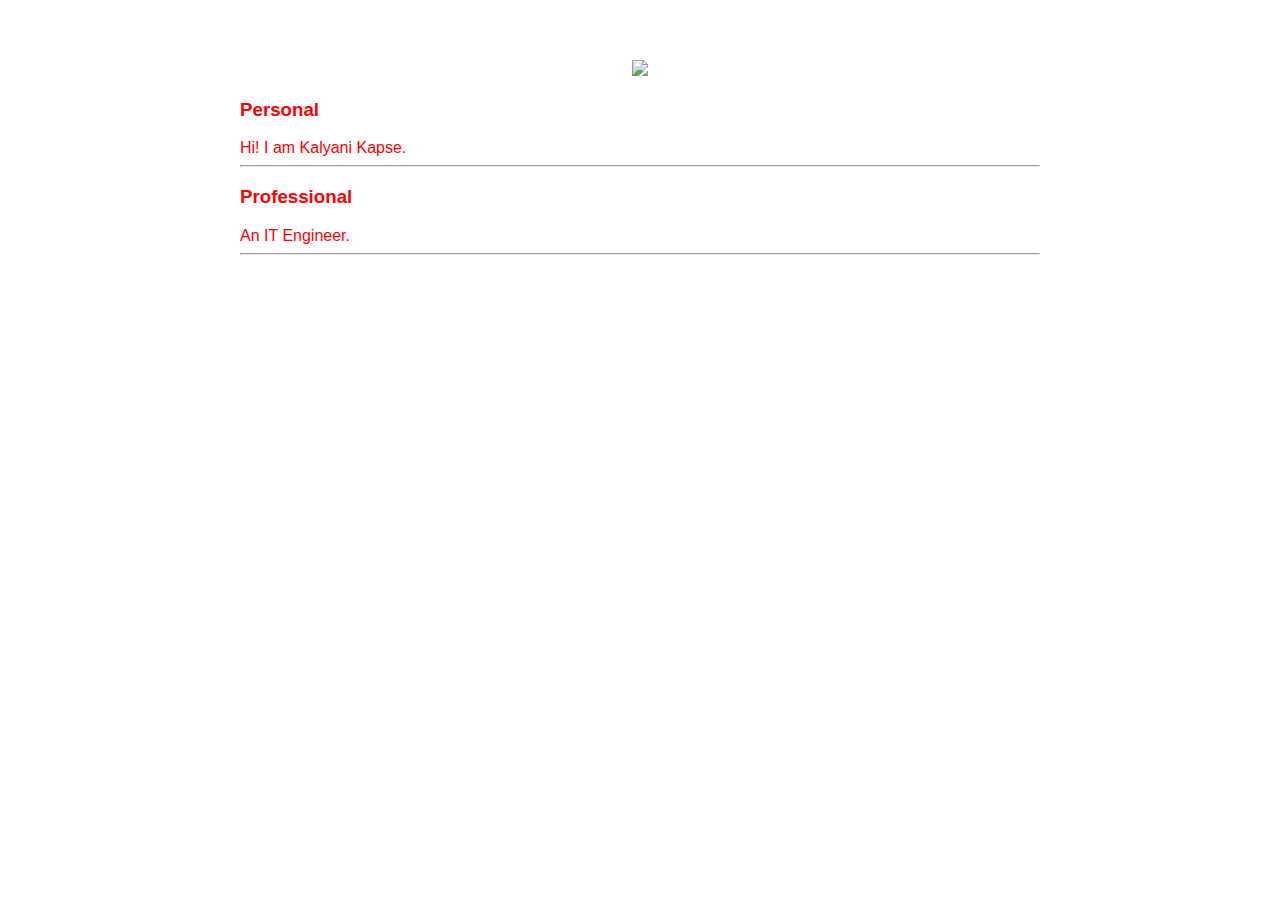
==== ui/index.html @ 34c69d84 "[imad-console] Updates ui/index.html" ====
<!doctype html>
<html>
    <head>
        <link href="/ui/style.css" rel="stylesheet" />
    </head>
    <body>
        <div class="container">
         <div class="center">
            <img id="madi" src="http://www.planwallpaper.com/static/images/wallpapers-7020-7277-hd-wallpapers.jpg" class="img-medium"/>
         </div>
        <h3>Personal</h3>
        <div>
            Hi! I am Kalyani Kapse.
         </div>   
         <hr/>
         <h3>Professional</h3>
        <div>
            An IT Engineer.
         </div>   
         <hr/>
         <div class="footer">
         </div>     
        </div>
        <script type="text/javascript" src="/ui/main.js">
        </script>
    </body>
</html>
---- ui/style.css ----
body {
    font-family: sans-serif;
    margin-top: 60px;
}

.center {
    text-align: center;
}

.text-big {
    font-size: 300%;
}

.bold {
    font-weight: bold;
}

.img-medium {
    height: 200px;
}

.container{
         max-width:800px;
         margin:0 auto;
         color:red;
         font-family:Sans-serif;
         padding-left:20px;
         padding-right:20px;
     }
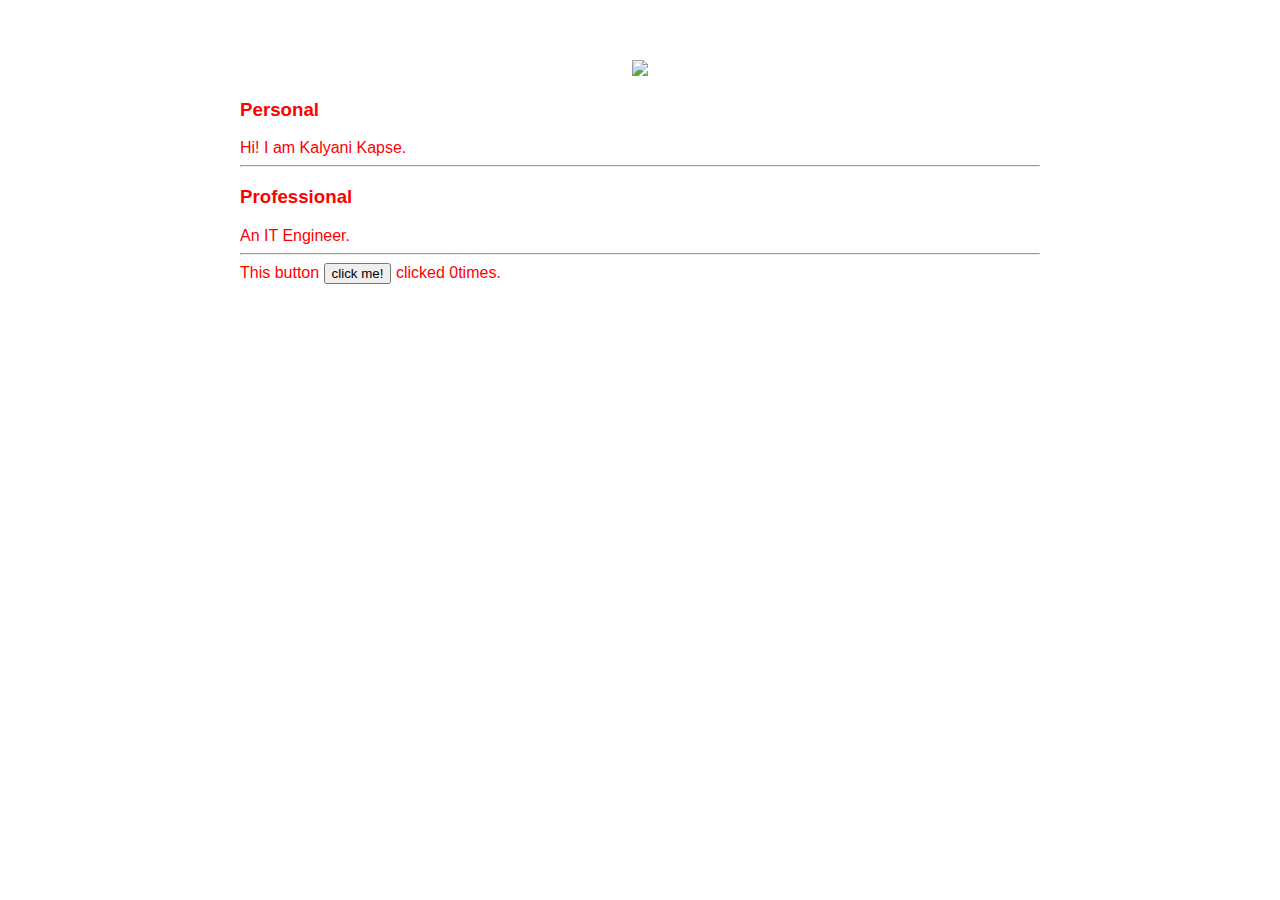
==== commit 48b931d4: "[imad-console] Updates ui/index.html" ====
--- a/ui/index.html
+++ b/ui/index.html
@@ -19,6 +19,7 @@
          </div>   
          <hr/>
          <div class="footer">
+             This button <button id="counter"> click me! </button> clicked <span id="count">0</span>times.
          </div>     
         </div>
         <script type="text/javascript" src="/ui/main.js">
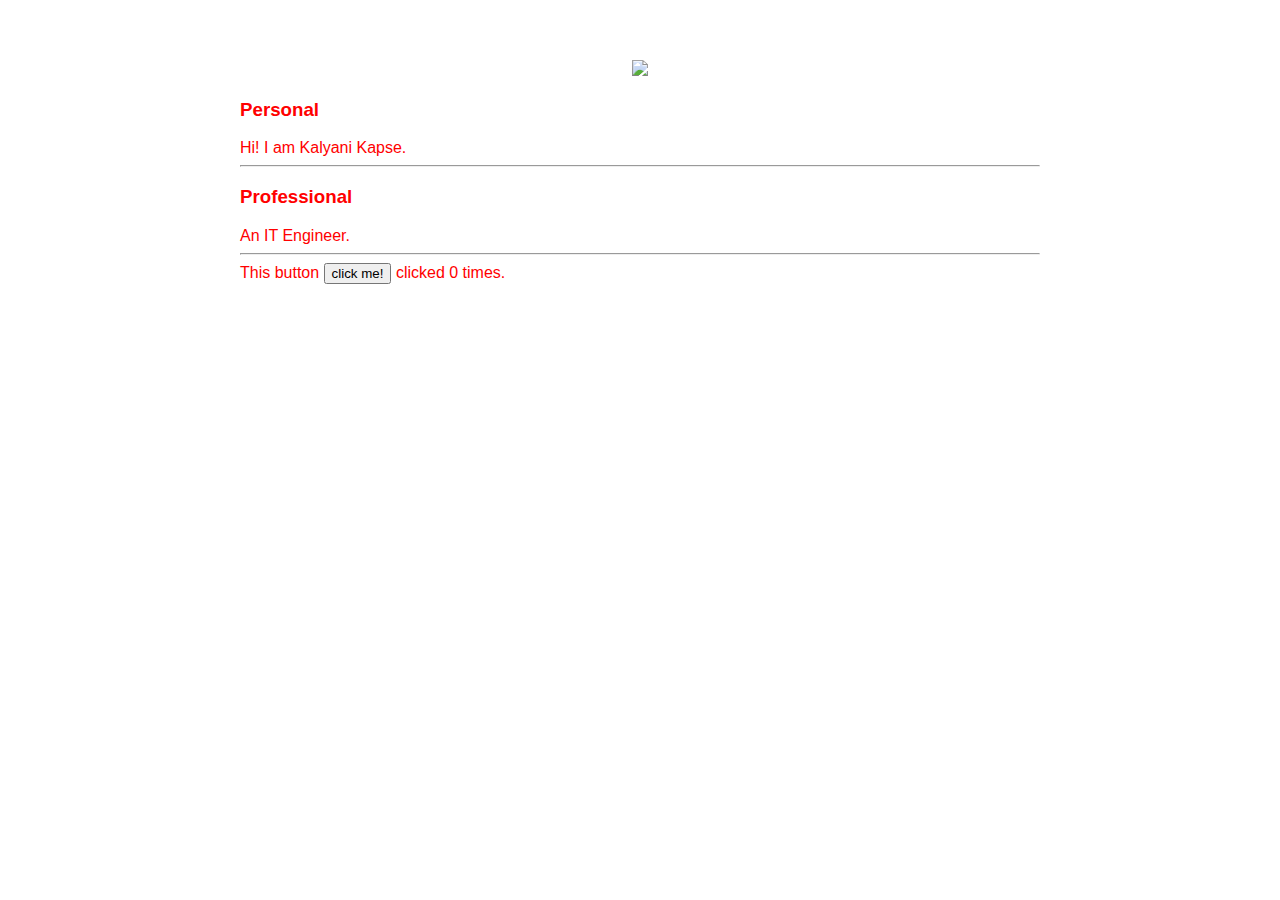
==== commit 99f2facb: "[imad-console] Updates ui/index.html" ====
--- a/ui/index.html
+++ b/ui/index.html
@@ -19,7 +19,7 @@
          </div>   
          <hr/>
          <div class="footer">
-             This button <button id="counter"> click me! </button> clicked <span id="count">0</span>times.
+             This button <button id="counter"> click me! </button> clicked <span id="count">0</span> times.
          </div>     
         </div>
         <script type="text/javascript" src="/ui/main.js">
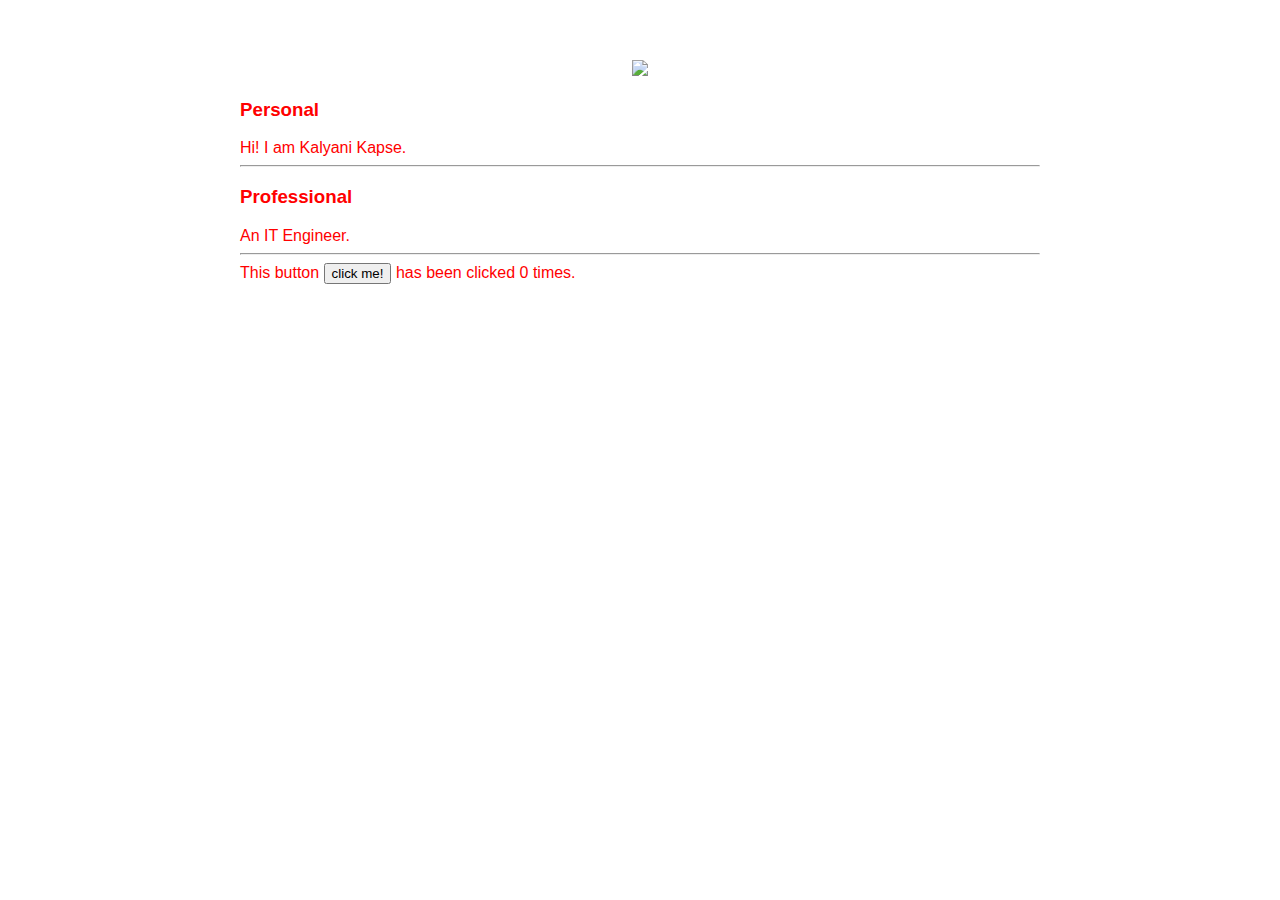
==== commit 4e8a14f7: "[imad-console] Updates ui/index.html" ====
--- a/ui/index.html
+++ b/ui/index.html
@@ -19,7 +19,7 @@
          </div>   
          <hr/>
          <div class="footer">
-             This button <button id="counter"> click me! </button> clicked <span id="count">0</span> times.
+             This button <button id="counter"> click me! </button> has been clicked <span id="count">0</span> times.
          </div>     
         </div>
         <script type="text/javascript" src="/ui/main.js">
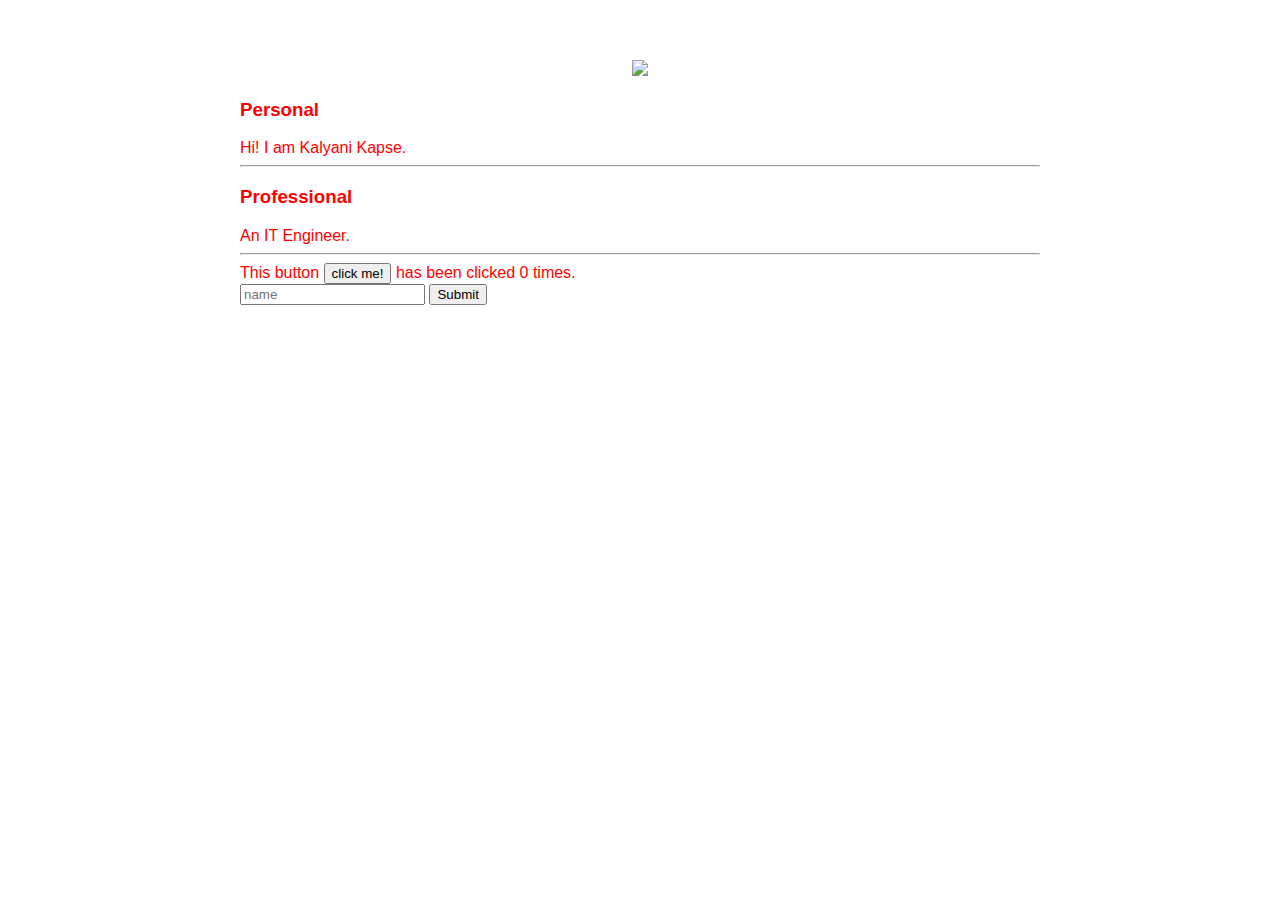
==== commit 6b0328f5: "[imad-console] Updates ui/index.html" ====
--- a/ui/index.html
+++ b/ui/index.html
@@ -20,6 +20,9 @@
          <hr/>
          <div class="footer">
              This button <button id="counter"> click me! </button> has been clicked <span id="count">0</span> times.
+             <br>
+             <input type="text" id="name" placeholder="name"/>
+             <input type="submit" value="Submit" />
          </div>     
         </div>
         <script type="text/javascript" src="/ui/main.js">
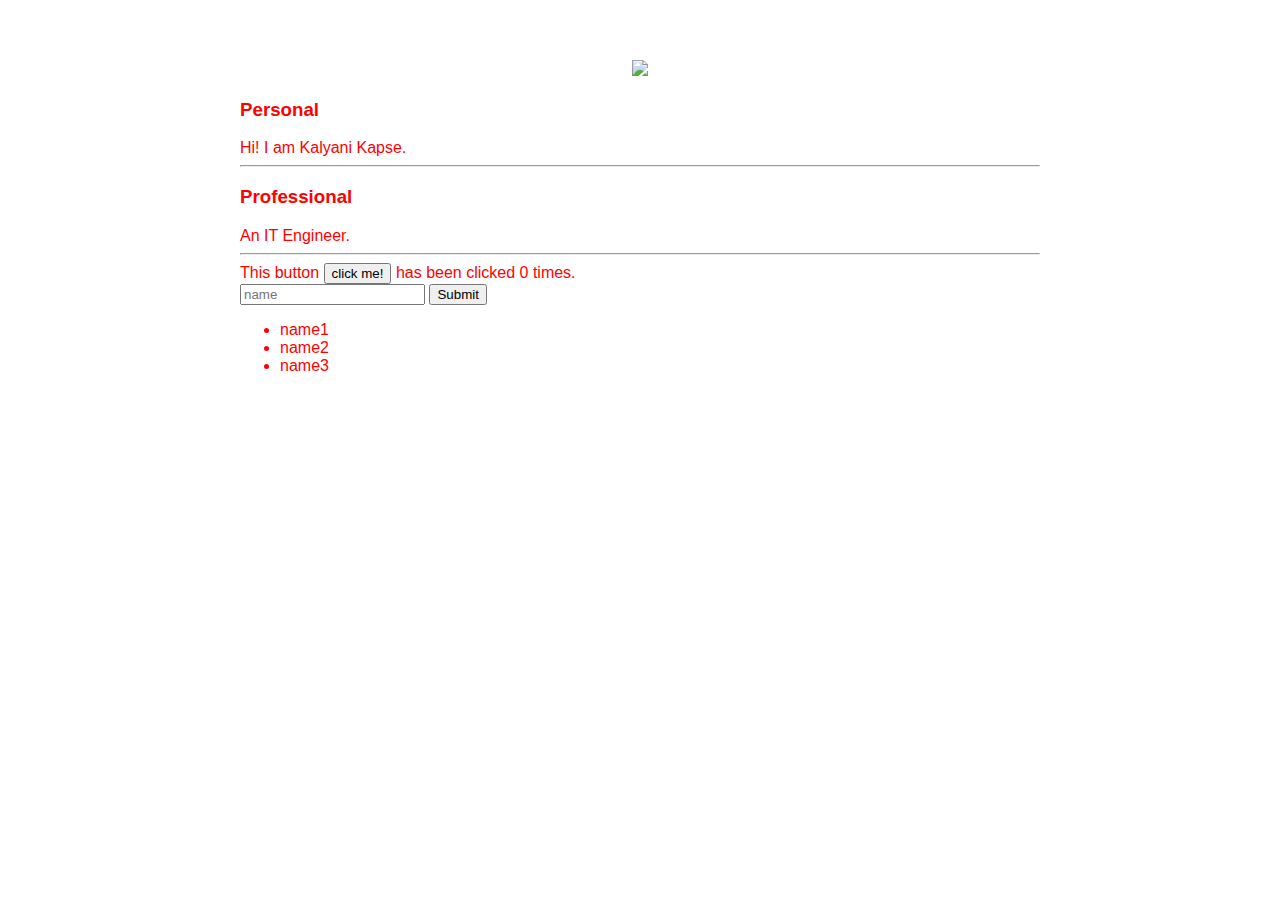
==== commit ec4f8981: "[imad-console] Updates ui/index.html" ====
--- a/ui/index.html
+++ b/ui/index.html
@@ -23,6 +23,11 @@
              <br>
              <input type="text" id="name" placeholder="name"/>
              <input type="submit" value="Submit" />
+             <ul>
+                 <li>name1</li>
+                 <li>name2</li>
+                 <li>name3</li>
+            </ul>     
          </div>     
         </div>
         <script type="text/javascript" src="/ui/main.js">
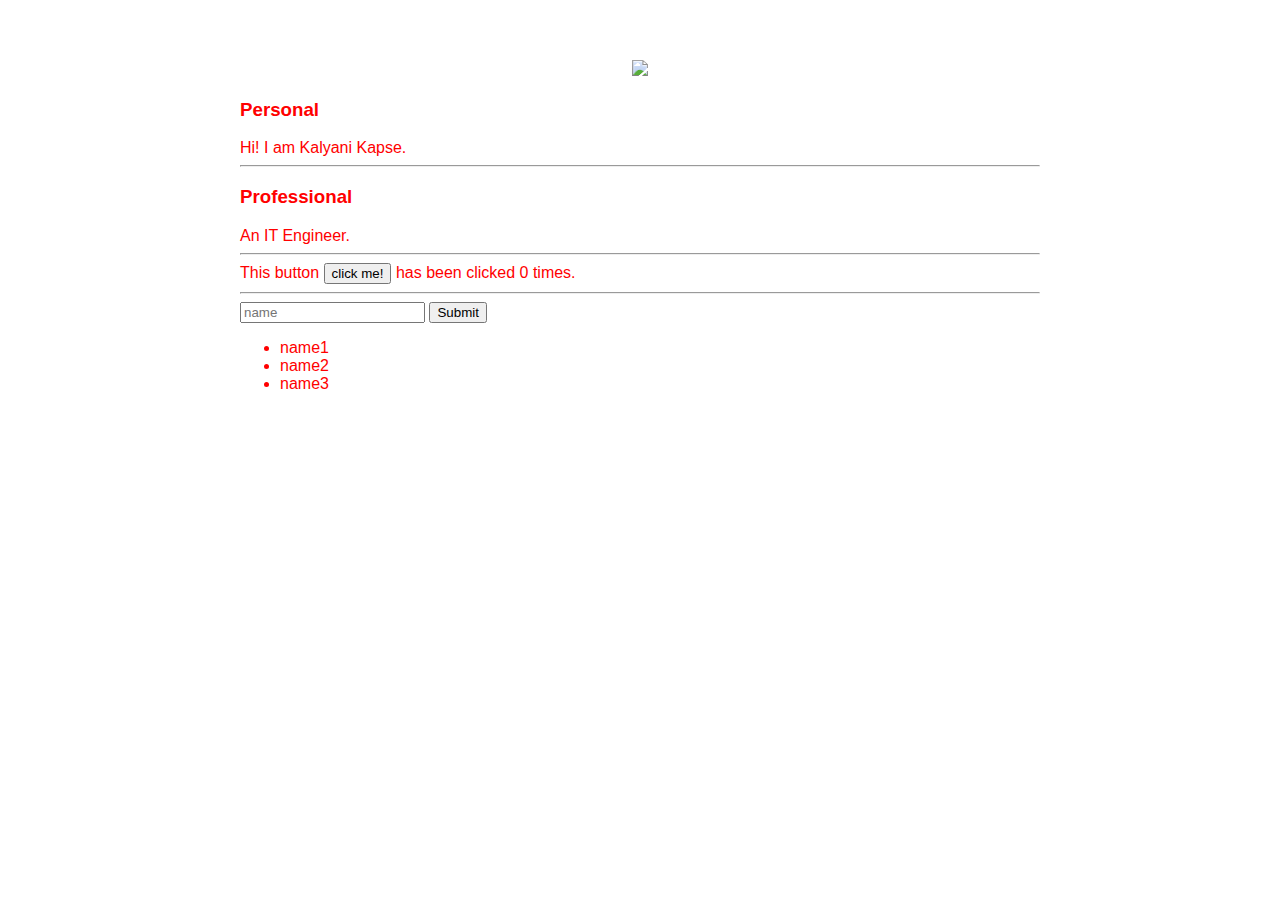
==== commit 75ae3342: "[imad-console] Updates ui/index.html" ====
--- a/ui/index.html
+++ b/ui/index.html
@@ -20,7 +20,7 @@
          <hr/>
          <div class="footer">
              This button <button id="counter"> click me! </button> has been clicked <span id="count">0</span> times.
-             <br>
+             <hr/>
              <input type="text" id="name" placeholder="name"/>
              <input type="submit" value="Submit" />
              <ul>
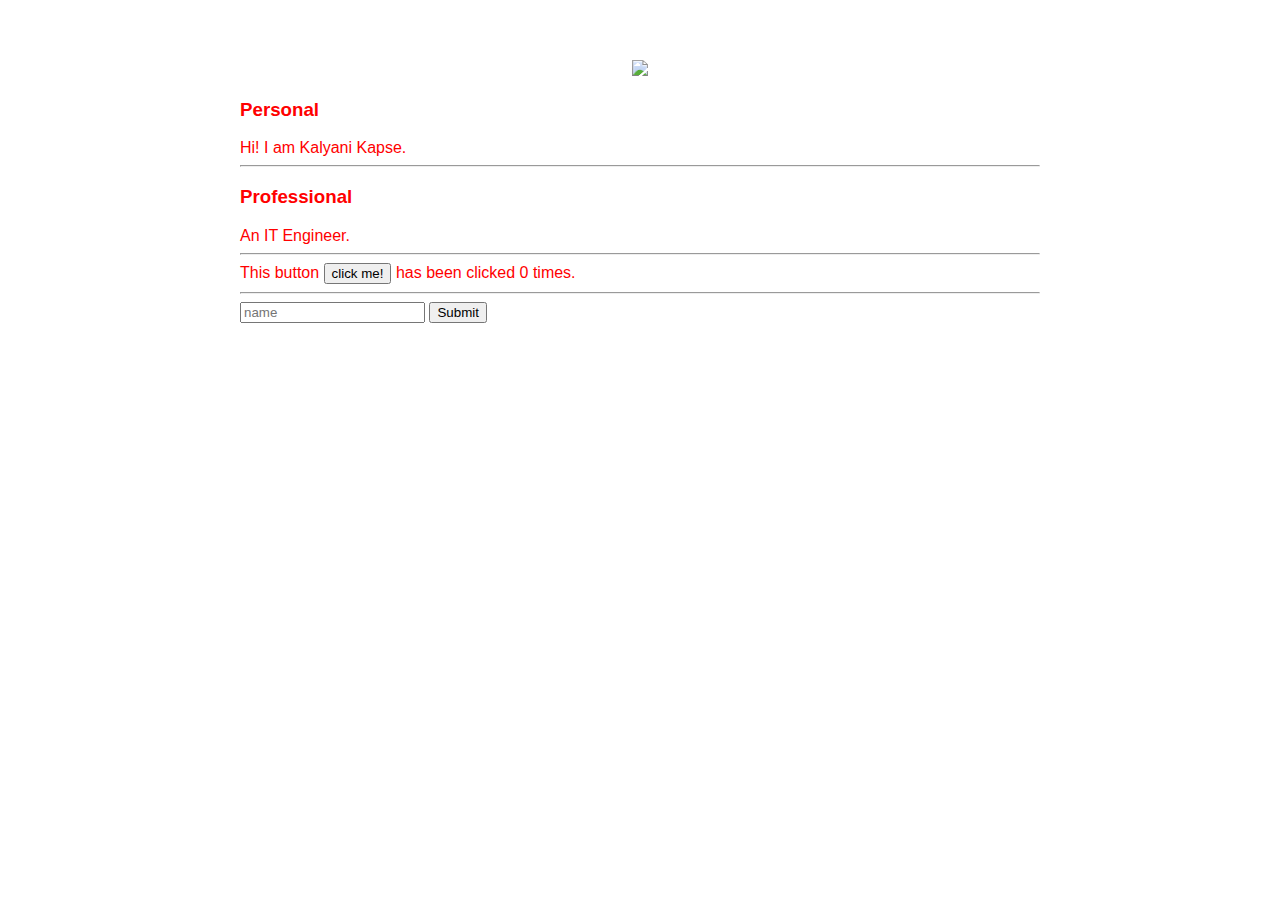
==== commit 6de9997c: "[imad-console] Updates ui/index.html" ====
--- a/ui/index.html
+++ b/ui/index.html
@@ -22,11 +22,8 @@
              This button <button id="counter"> click me! </button> has been clicked <span id="count">0</span> times.
              <hr/>
              <input type="text" id="name" placeholder="name"/>
-             <input type="submit" value="Submit" />
-             <ul>
-                 <li>name1</li>
-                 <li>name2</li>
-                 <li>name3</li>
+             <input type="submit" value="Submit" id="submit_btn" />
+             <ul id="namelist">
             </ul>     
          </div>     
         </div>
